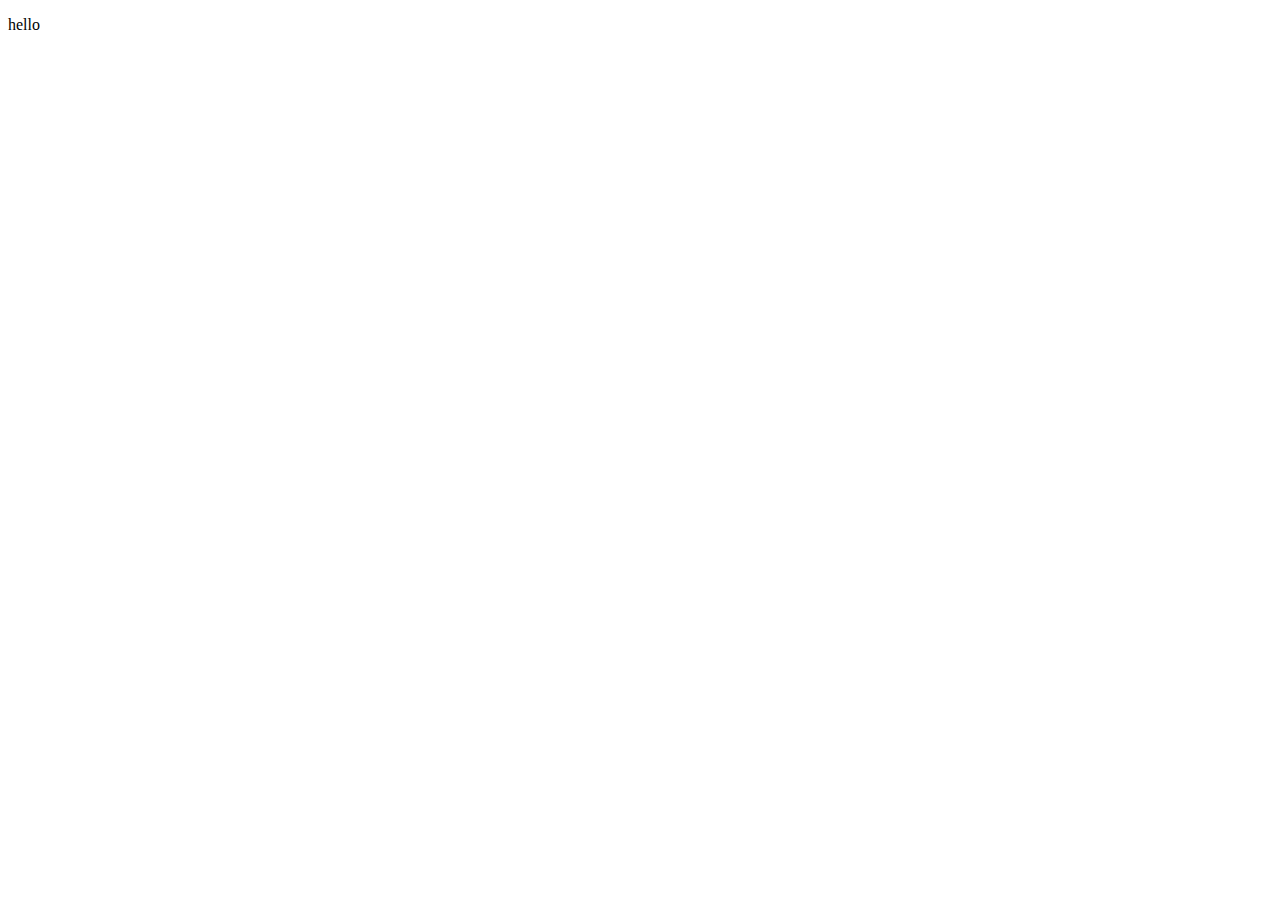
==== index.html @ 21477c65 "first test" ====
<!DOCTYPE html>
<html lang="en">
<head>
	<meta charset="UTF-8">
	<meta name="viewport" content="width=device-width, initial-scale=1.0">
	<meta http-equiv="X-UA-Compatible" content="ie=edge">
	<title>Document</title>
</head>
<body>

	<p>hello</p>
	
</body>
</html>
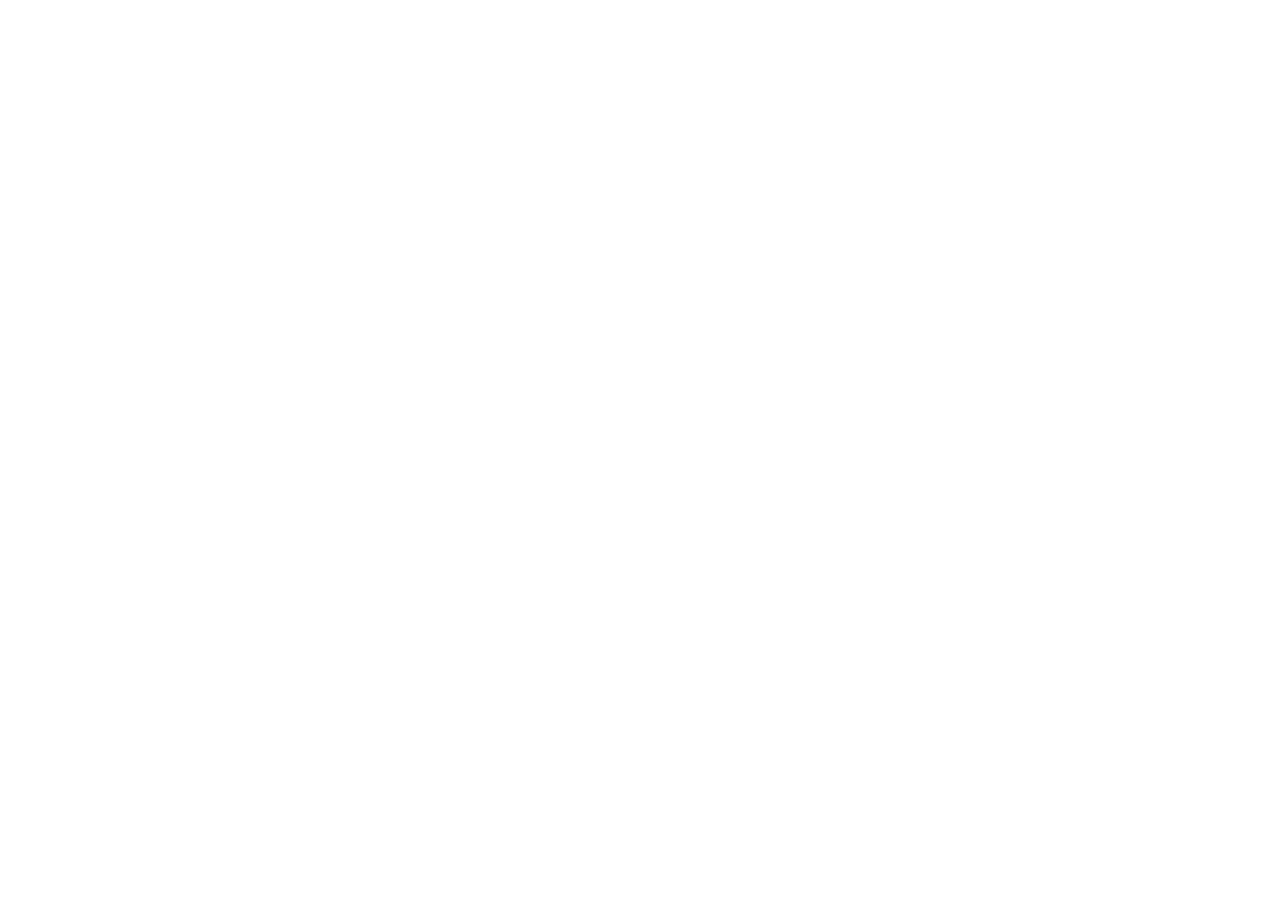
==== commit 930205e3: "Added pages" ====
--- a/index.html
+++ b/index.html
@@ -8,7 +8,7 @@
 </head>
 <body>
 
-	<p>hello</p>
+	
 	
 </body>
 </html>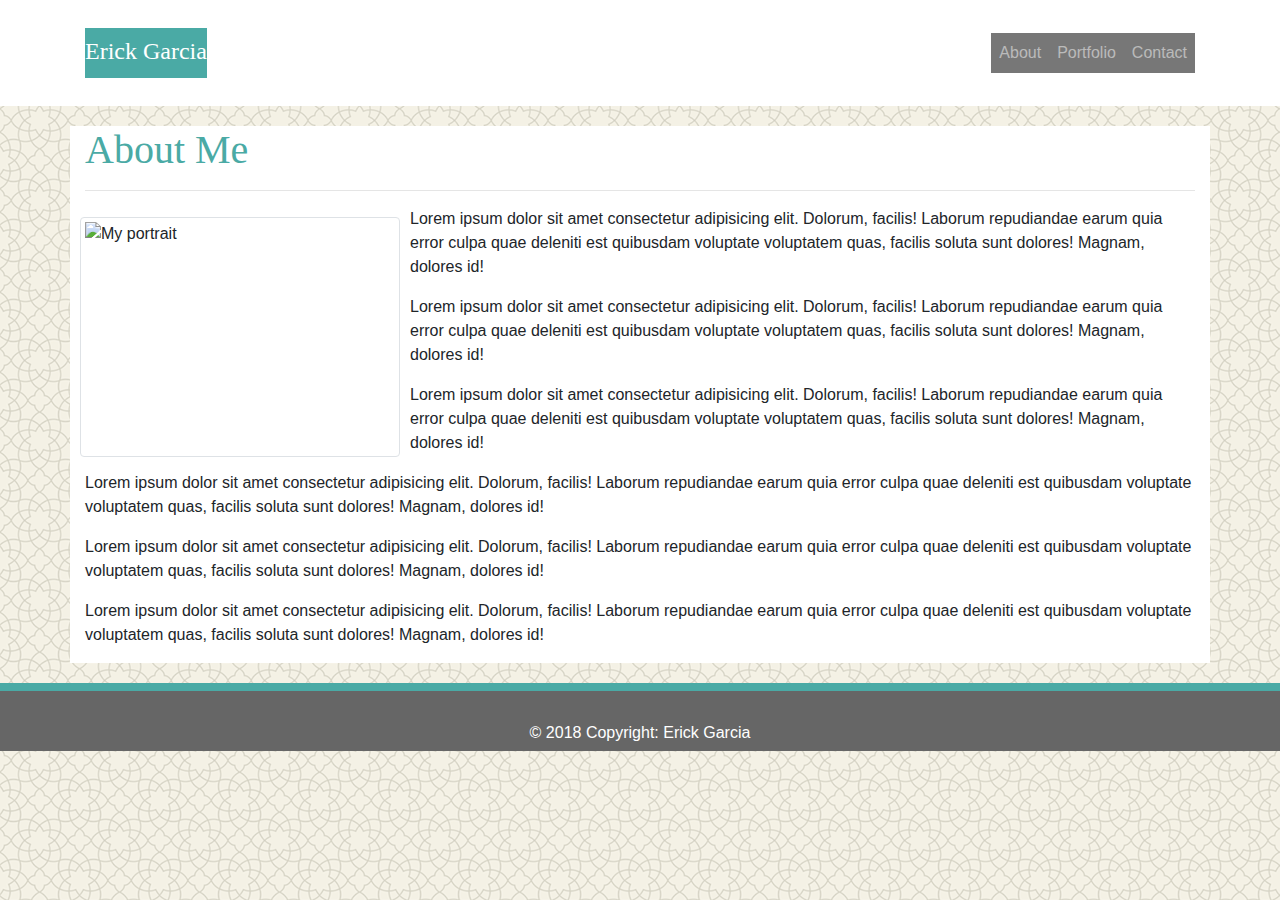
==== commit fd44c689: "homework update" ====
--- a/index.html
+++ b/index.html
@@ -1,14 +1,109 @@
-<!DOCTYPE html>
+<!doctype html>
 <html lang="en">
+
 <head>
-	<meta charset="UTF-8">
-	<meta name="viewport" content="width=device-width, initial-scale=1.0">
-	<meta http-equiv="X-UA-Compatible" content="ie=edge">
-	<title>Document</title>
+	<!-- Required meta tags -->
+	<meta charset="utf-8">
+	<meta name="viewport" content="width=device-width, initial-scale=1, shrink-to-fit=no">
+
+	<!-- Bootstrap CSS -->
+	<link rel="stylesheet" href="https://maxcdn.bootstrapcdn.com/bootstrap/4.0.0/css/bootstrap.min.css" integrity="sha384-Gn5384xqQ1aoWXA+058RXPxPg6fy4IWvTNh0E263XmFcJlSAwiGgFAW/dAiS6JXm"
+	 crossorigin="anonymous">
+
+
+	<!-- link to my own CSS overides -->
+	<link rel="stylesheet" href="style.css">
+
+
+	<title>Portfolio</title>
 </head>
+
 <body>
 
+	<!-- Navigation - this is a navigation bar that I copied from the bootstrap site. I modified it so that it looks more like the the one in the homeowrk assignment-->
+	<nav class="navbar navbar-expand-lg navbar-dark static-top">
+		<div class="container">
+			<a class="navbar-brand" href="#">Erick Garcia</a>
+			<button class="navbar-toggler" type="button" data-toggle="collapse" data-target="#navbarResponsive" aria-controls="navbarResponsive"
+			 aria-expanded="false" aria-label="Toggle navigation">
+				<span class="navbar-toggler-icon"></span>
+			</button>
+			<div class="collapse navbar-collapse" id="navbarResponsive">
+				<ul class="navbar-nav ml-auto">
+
+					</li>
+					<li class="nav-item">
+						<a class="nav-link" href="../Bootstrap-Portfolio/index.html">About</a>
+					</li>
+					<li class="nav-item">
+						<a class="nav-link" href="../Bootstrap-Portfolio/portfolio.html">Portfolio</a>
+					</li>
+					<li class="nav-item">
+						<a class="nav-link" href="../Bootstrap-Portfolio/contact.html">Contact</a>
+					</li>
+				</ul>
+			</div>
+		</div>
+	</nav>
+
+
+
+
+	<div class="container">
+		<div class="row">
+				<div class="col-12">
+							<h1>About Me</h1>
+							<!-- the below is a line break -->
+							<hr> 
+						</div>
+		<div class="row">
+				<div class="col">
+						<img src="../Bootstrap-Portfolio/images/Erick.jpg" class="img-fluid img-thumbnail" alt="My portrait">
+				<div class="col">
+						<p>Lorem ipsum dolor sit amet consectetur adipisicing elit. Dolorum, facilis! Laborum repudiandae earum quia error culpa quae deleniti est quibusdam voluptate voluptatem quas, facilis soluta sunt dolores! Magnam, dolores id!</p>
+						<p>Lorem ipsum dolor sit amet consectetur adipisicing elit. Dolorum, facilis! Laborum repudiandae earum quia error culpa quae deleniti est quibusdam voluptate voluptatem quas, facilis soluta sunt dolores! Magnam, dolores id!</p>
+						<p>Lorem ipsum dolor sit amet consectetur adipisicing elit. Dolorum, facilis! Laborum repudiandae earum quia error culpa quae deleniti est quibusdam voluptate voluptatem quas, facilis soluta sunt dolores! Magnam, dolores id!</p>
+						<p>Lorem ipsum dolor sit amet consectetur adipisicing elit. Dolorum, facilis! Laborum repudiandae earum quia error culpa quae deleniti est quibusdam voluptate voluptatem quas, facilis soluta sunt dolores! Magnam, dolores id!</p>
+						<p>Lorem ipsum dolor sit amet consectetur adipisicing elit. Dolorum, facilis! Laborum repudiandae earum quia error culpa quae deleniti est quibusdam voluptate voluptatem quas, facilis soluta sunt dolores! Magnam, dolores id!</p>
+						<p>Lorem ipsum dolor sit amet consectetur adipisicing elit. Dolorum, facilis! Laborum repudiandae earum quia error culpa quae deleniti est quibusdam voluptate voluptatem quas, facilis soluta sunt dolores! Magnam, dolores id!</p>
+					</div>
+				</div>
+
+		</div>
+
+
+		</div>
+	</div>
+
+	<!-- I got the below footer from a bootstrap site (not actually sure which one, but I ended up modyfing the CSS to make it look like the one I wanted) -->
+
+<!-- Footer -->
+<footer class="page-footer">
+
+		<!-- Copyright -->
+		<div class="footer-copyright text-center ">© 2018 Copyright: Erick Garcia
+		</div>
+		<!-- Copyright -->
 	
-	
+	</footer>
+	<!-- Footer -->
+
+
+
+
+
+
+
+
+
+
+	<!-- Bootstrap core JavaScript -->
+	<script src="vendor/jquery/jquery.min.js"></script>
+	<script src="vendor/bootstrap/js/bootstrap.bundle.min.js"></script>
+
+
+
+
 </body>
+
 </html>--- a/style.css
+++ b/style.css
@@ -0,0 +1,90 @@
+/* Here I set the background of the whole webstie, the pattern */
+body {
+	background-image: url(./images/oriental.png);
+	height: 100%;
+}
+
+
+/* I added this border box becaue it is pretty much in all of these bootstrap projects */
+* {
+	box-sizing: border-box;
+}
+
+/* I midified the bootstrap nav bar here  */
+.navbar {
+	background-color: #ffffff;
+	
+}
+
+/* I midified the bootstrap nav bar here  */
+.navbar-brand {
+	color: black;
+	font-family: Georgia, 'Times New Roman', Times, serif;
+	font-size: 24px;
+	background-color: #4aaaa5;
+	height: 50px;
+	
+}
+
+/* making the navbar the right color */
+.navbar-nav {
+	color: #777777;
+}
+
+/* here I made the links. I could not figure out how to make the links grey. I tried a lot of ways, but nothing seems to work */
+li {
+	background-color: #777777;
+	color: black;
+}
+
+/* styling the footer */
+footer {
+	background-color: #666666;
+	padding: 30px 0;
+  color: #fff;
+  text-align: center;
+  border-top: 8px solid #4aaaa5;
+  height: 50px;
+}
+
+/* This is for making my picture right. I made sure to float it left so that I can make it go to the top right */
+
+.img-fluid {
+	height: 240px;
+	width: 320px;
+	float: left;
+	margin: 10px;
+}
+
+/* this is where I made the big qhite square in the middle where everything goes */
+.container {
+	background-color:#fff;
+	margin-top: 20px;
+	margin-bottom: 20px;
+}
+
+/* Here I made sure to make the About me header the right color and the right font */
+.col-12 {
+	color: #4aaaa5;
+	font-family: 'Times New Roman', Times, serif;
+}
+
+/* Styling the contact section on the contact page */
+
+/* I had to make the message area bigger than the default */
+
+#exampleFormControlTextarea1 {
+	height: 300px;
+}
+
+/* I also added a little white space at the bottom */
+.form-group {
+	padding-bottom: 20px;
+}
+
+/* I had to add an ID here becasue I was not sure how to modify this one alone */
+
+#contactHeader {
+	color: #4aaaa5;
+	font-family: 'Times New Roman', Times, serif;
+}
